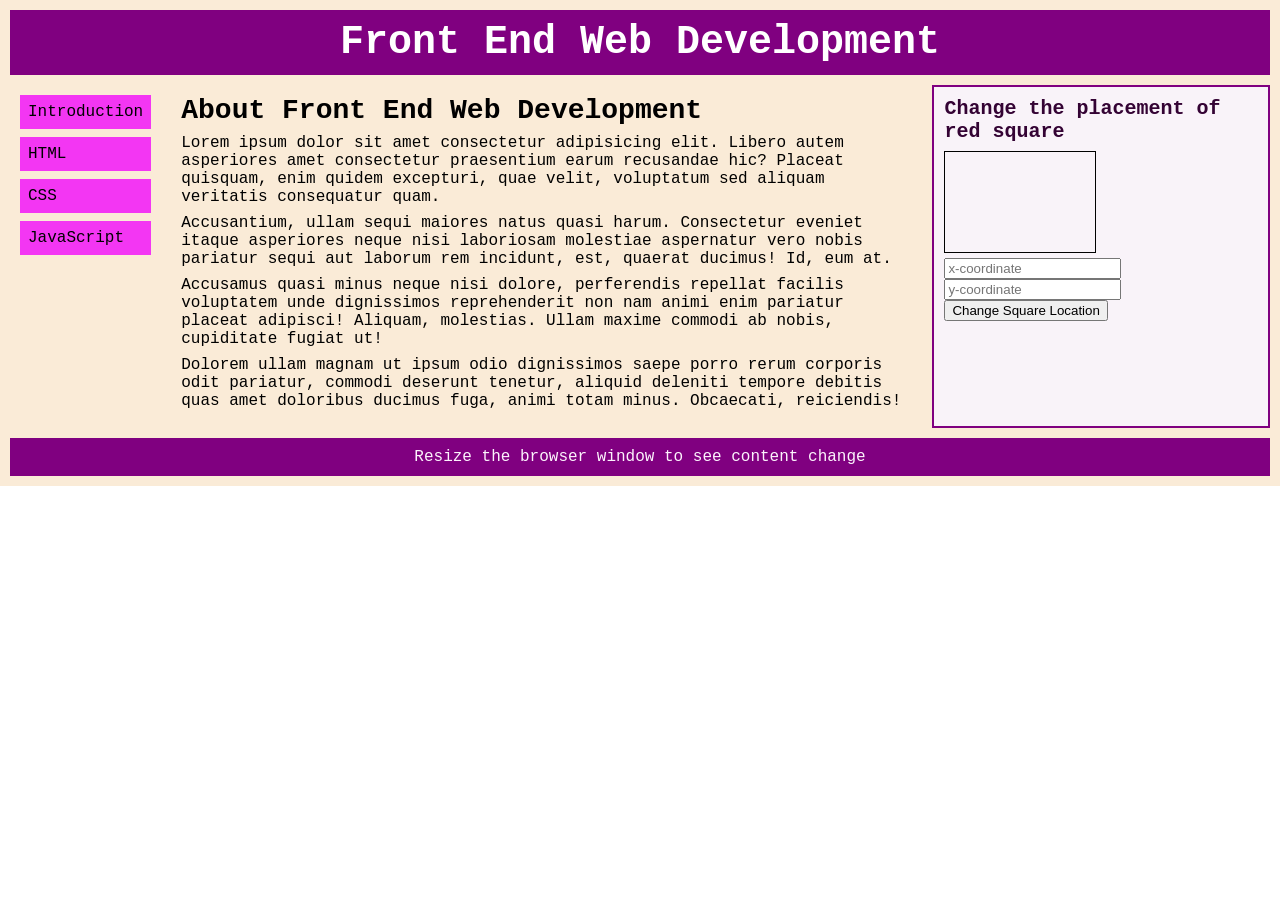
==== index.html @ 93e0915c "Uploading my web app" ====
<!doctype html>
<html lang="en-US" dir="ltr">

<head>
    <meta charset="utf-8">
    <meta name="viewport" 
    content="width=device-width,initial-scale">
    <title>CSS Responsive Grid Demo</title>
    <link rel="stylesheet" href="responsive-grid.css">
</head>
<body>
    <div class="grid-container">
        <div class="item1">
            <h1>Front End Web Development</h1>
        </div>
        <div class="item2">
            <ul>
                <li>Introduction</li>
                <li>HTML</li>
                <li>CSS</li>
                <li>JavaScript</li>
            </ul>
        </div>
        <div class="item3">
            <h3>About Front End Web Development</h3>
            <p>Lorem ipsum dolor sit amet consectetur adipisicing elit. Libero autem asperiores amet consectetur praesentium earum recusandae hic? Placeat quisquam, enim quidem excepturi, quae velit, voluptatum sed aliquam veritatis consequatur quam.</p>
            <p>Accusantium, ullam sequi maiores natus quasi harum. Consectetur eveniet itaque asperiores neque nisi laboriosam molestiae aspernatur vero nobis pariatur sequi aut laborum rem incidunt, est, quaerat ducimus! Id, eum at.</p>
            <p>Accusamus quasi minus neque nisi dolore, perferendis repellat facilis voluptatem unde dignissimos reprehenderit non nam animi enim pariatur placeat adipisci! Aliquam, molestias. Ullam maxime commodi ab nobis, cupiditate fugiat ut!</p>
            <p>Dolorem ullam magnam ut ipsum odio dignissimos saepe porro rerum corporis odit pariatur, commodi deserunt tenetur, aliquid deleniti tempore debitis quas amet doloribus ducimus fuga, animi totam minus. Obcaecati, reiciendis!</p>
        </div>
        <div class="item4">
            
            <h3>Change the placement of red square</h3>
            <canvas id="myCanvas" width="150" height="100" style="border:1px solid black;">
            </canvas>
            <input type="number" name="xcoord" id="xcoord" placeholder="x-coordinate"/>
            <input type="number" name="ycoord" id="ycoord" placeholder="y-coordinate"/>
            <button id="getValueButton">Change Square Location</button>
            <!--
            <ul>
                <li><a href="#">Item 1</a></li>
                <li><a href="#">Item 2</a></li>
                <li><a href="#">Item 3</a></li>
                <li><a href="#">Item 4</a></li>
            </ul>
            -->
        </div>
        <div class="item5">
            <p>Resize the browser window to see content change</p>
        </div>
    </div>
    <script>
        const getButton = document.getElementById('getValueButton');
        getButton.addEventListener('click', getInputData);

        function getInputData() {
            const xCoord = document.getElementById('xcoord');
            const xValue = xCoord.value;
            const yCoord = document.getElementById('ycoord');
            const yValue = yCoord.value;
            const outputParagraph = document.getElementById('output');

            const canvas = document.getElementById("myCanvas");
            const ctx = canvas.getContext("2d");
            ctx.fillStyle = "red";
            ctx.fillRect(xValue, yValue, 10, 10);
        }

    </script>
</body>
</html>
---- responsive-grid.css ----
* {
    margin: 0;
    box-sizing: border-box;
}
body {
    font-family: 'Courier New';
}
.grid-container {
    display: grid;
    grid-template-areas: 
     'header header header header header header'
     'menu main main main main right'
     'footer footer footer footer footer footer';
    gap: 10px;
    background-color: antiquewhite;
    padding: 10px;
}
.grid-container > div {
    padding: 10px;
    font-size: 16px;
}
.item1 {
    grid-area: header;
    background-color: purple;
    text-align: center;
    color: white;
}
.item1 > h1 { font-size: 40px; }
.item2 { grid-area: menu; }
.item2 ul {
    list-style-type: none;
    margin: 0;
    padding: 0;
}
.item2 li {
    margin-bottom: 8px;
    padding: 8px;
    background-color: rgb(243, 54, 243);
}
.item2 li:hover {
    background-color: rgb(246, 240, 246);
}
.item3 { grid-area: main; }
.item3 > h3 {
    font-size: 28px;
    margin-bottom: 8px;
}
.item3 > p { margin-bottom: 8px; }
.item4 {
    grid-area: right;
    border: 2px solid purple;
    background-color: rgb(249, 243, 249);
    padding: 15px;
    color: rgb(52, 3, 52);
}
.item4 > h3 {
    font-size: 20px;
    padding-bottom: 8px;
}
.item4 li {
    padding: 5px;
    margin-bottom: 5px;
}
.item5 {
    grid-area: footer;
    background-color: purple;
    color:rgb(252, 243, 252);
    text-align: center;
}

@media only screen and (max-width: 600px) {
    .item1 { grid-area: 1 / span 6; }
    .item2 { grid-area: 2 / span 6; }
    .item3 { grid-area: 3 / span 6; }
    .item4 { grid-area: 4 / span 6; }
    .item5 { grid-area: 5 / span 6; }
}
@media only screen and (min-width: 600px) {
    .item1 { grid-area: 1 / span 6; }
    .item2 { grid-area: 2 / span 1; }
    .item3 { grid-area: 2 / span 4; }
    .item4 { grid-area: 3 / span 6; }
    .item5 { grid-area: 4 / span 6; }
}
@media only screen and (min-width: 768px) {
    .item1 { grid-area: 1 / span 6; }
    .item2 { grid-area: 2 / span 1; }
    .item3 { grid-area: 2 / span 4; }
    .item4 { grid-area: 2 / span 1; }
    .item5 { grid-area: 3 / span 6; }
}
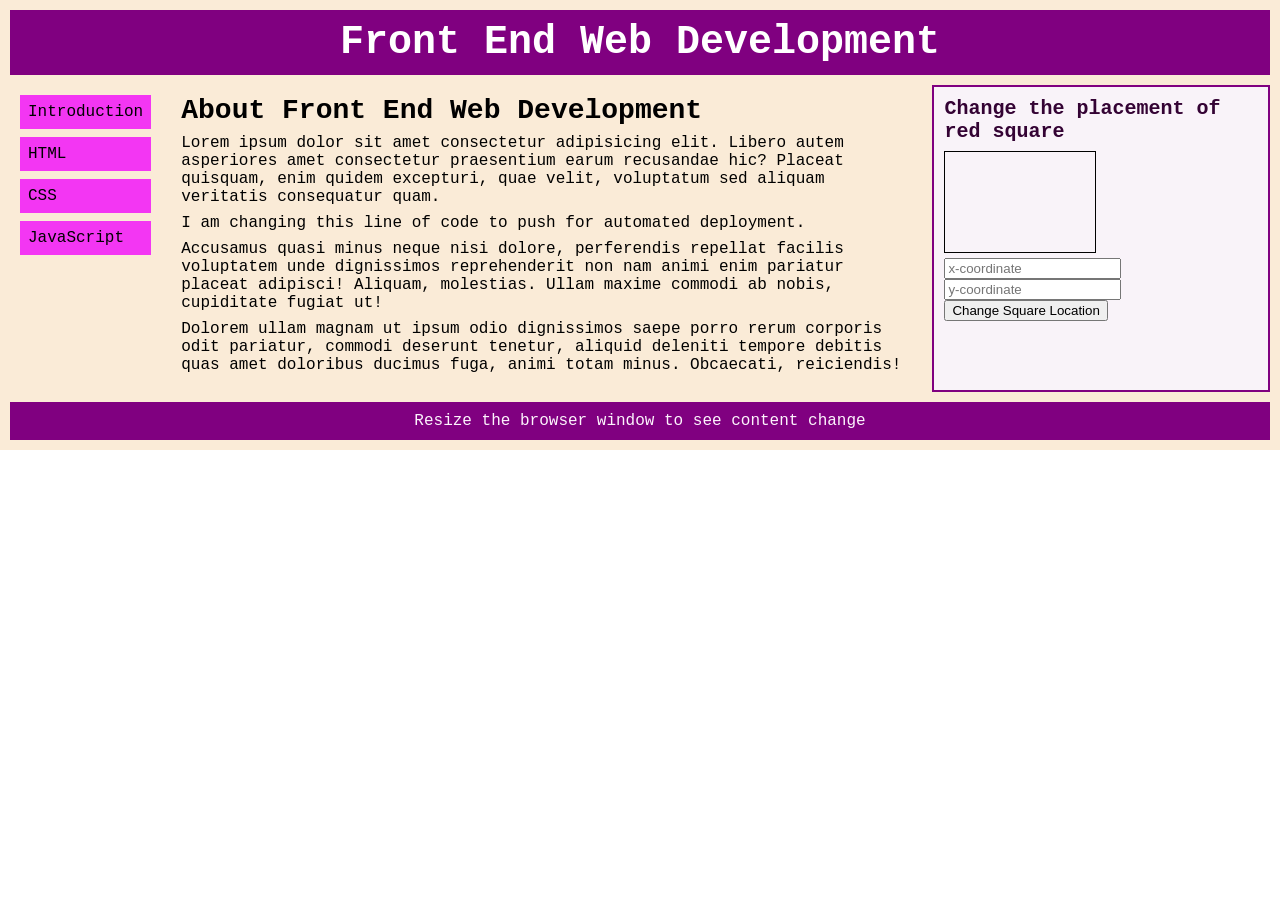
==== commit c4714b2c: "Update index.html Updated the second paragraph content" ====
--- a/index.html
+++ b/index.html
@@ -24,7 +24,7 @@
         <div class="item3">
             <h3>About Front End Web Development</h3>
             <p>Lorem ipsum dolor sit amet consectetur adipisicing elit. Libero autem asperiores amet consectetur praesentium earum recusandae hic? Placeat quisquam, enim quidem excepturi, quae velit, voluptatum sed aliquam veritatis consequatur quam.</p>
-            <p>Accusantium, ullam sequi maiores natus quasi harum. Consectetur eveniet itaque asperiores neque nisi laboriosam molestiae aspernatur vero nobis pariatur sequi aut laborum rem incidunt, est, quaerat ducimus! Id, eum at.</p>
+            <p>I am changing this line of code to push for automated deployment.</p>
             <p>Accusamus quasi minus neque nisi dolore, perferendis repellat facilis voluptatem unde dignissimos reprehenderit non nam animi enim pariatur placeat adipisci! Aliquam, molestias. Ullam maxime commodi ab nobis, cupiditate fugiat ut!</p>
             <p>Dolorem ullam magnam ut ipsum odio dignissimos saepe porro rerum corporis odit pariatur, commodi deserunt tenetur, aliquid deleniti tempore debitis quas amet doloribus ducimus fuga, animi totam minus. Obcaecati, reiciendis!</p>
         </div>
@@ -68,4 +68,4 @@
 
     </script>
 </body>
-</html>+</html>
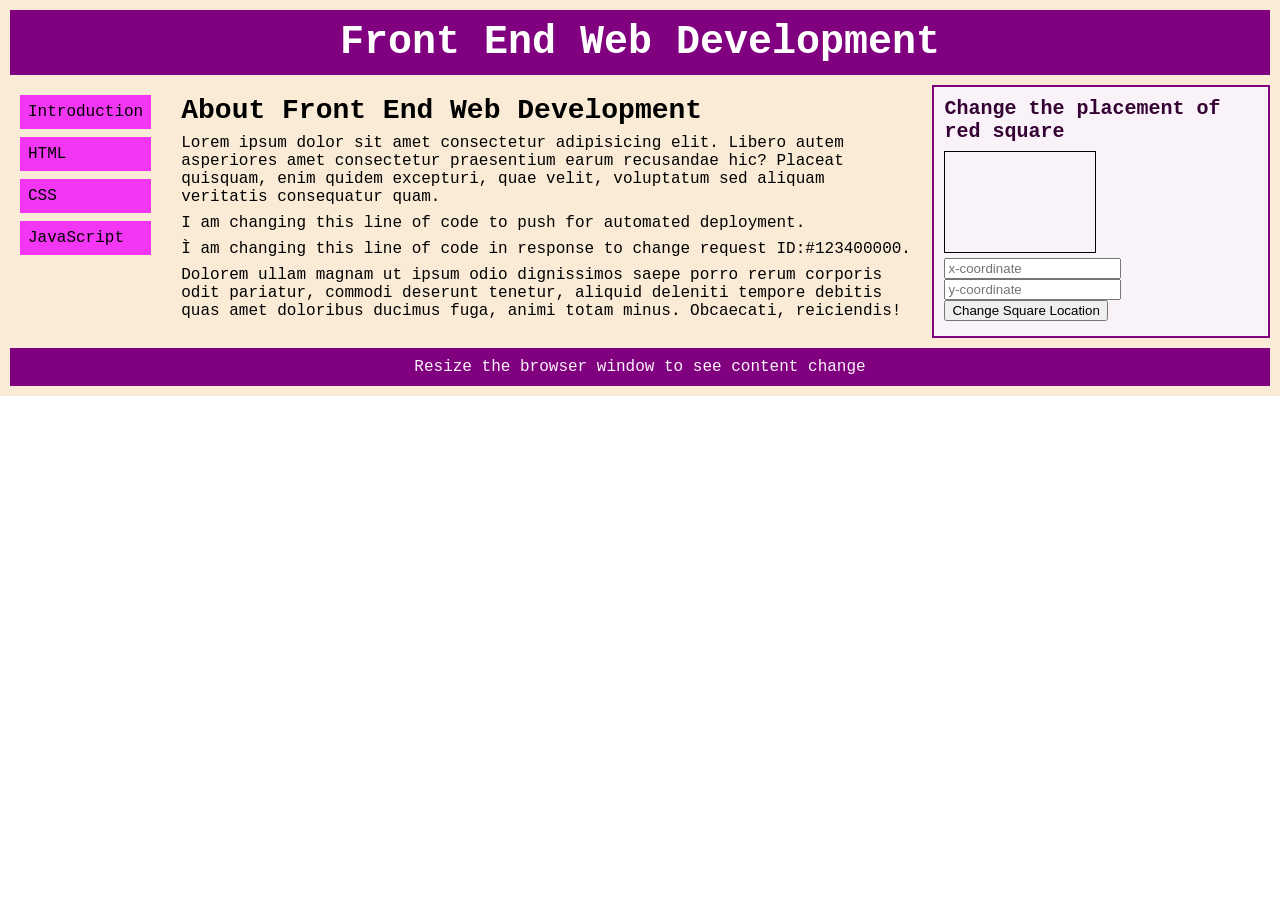
==== commit 3225101c: "Update index.html Third paragraph is changed dur to CR ID#123400000" ====
--- a/index.html
+++ b/index.html
@@ -25,7 +25,7 @@
             <h3>About Front End Web Development</h3>
             <p>Lorem ipsum dolor sit amet consectetur adipisicing elit. Libero autem asperiores amet consectetur praesentium earum recusandae hic? Placeat quisquam, enim quidem excepturi, quae velit, voluptatum sed aliquam veritatis consequatur quam.</p>
             <p>I am changing this line of code to push for automated deployment.</p>
-            <p>Accusamus quasi minus neque nisi dolore, perferendis repellat facilis voluptatem unde dignissimos reprehenderit non nam animi enim pariatur placeat adipisci! Aliquam, molestias. Ullam maxime commodi ab nobis, cupiditate fugiat ut!</p>
+            <p>Ì am changing this line of code in response to change request ID:#123400000.</p>
             <p>Dolorem ullam magnam ut ipsum odio dignissimos saepe porro rerum corporis odit pariatur, commodi deserunt tenetur, aliquid deleniti tempore debitis quas amet doloribus ducimus fuga, animi totam minus. Obcaecati, reiciendis!</p>
         </div>
         <div class="item4">
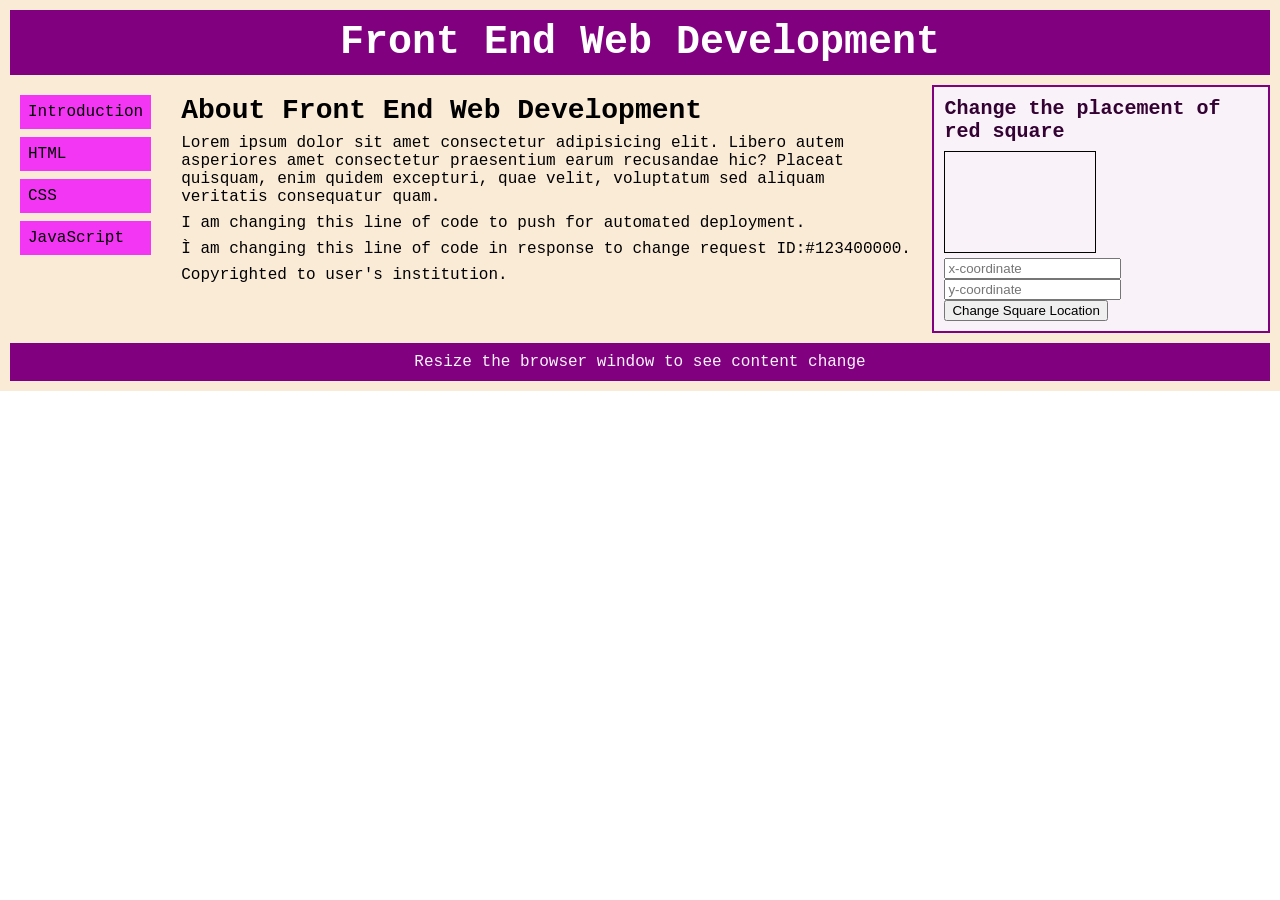
==== commit aee3791b: "Update index.html Updated last paragraph to copyright statement as requested in CR#123400001" ====
--- a/index.html
+++ b/index.html
@@ -26,7 +26,7 @@
             <p>Lorem ipsum dolor sit amet consectetur adipisicing elit. Libero autem asperiores amet consectetur praesentium earum recusandae hic? Placeat quisquam, enim quidem excepturi, quae velit, voluptatum sed aliquam veritatis consequatur quam.</p>
             <p>I am changing this line of code to push for automated deployment.</p>
             <p>Ì am changing this line of code in response to change request ID:#123400000.</p>
-            <p>Dolorem ullam magnam ut ipsum odio dignissimos saepe porro rerum corporis odit pariatur, commodi deserunt tenetur, aliquid deleniti tempore debitis quas amet doloribus ducimus fuga, animi totam minus. Obcaecati, reiciendis!</p>
+            <p>Copyrighted to user's institution.</p>
         </div>
         <div class="item4">
             
